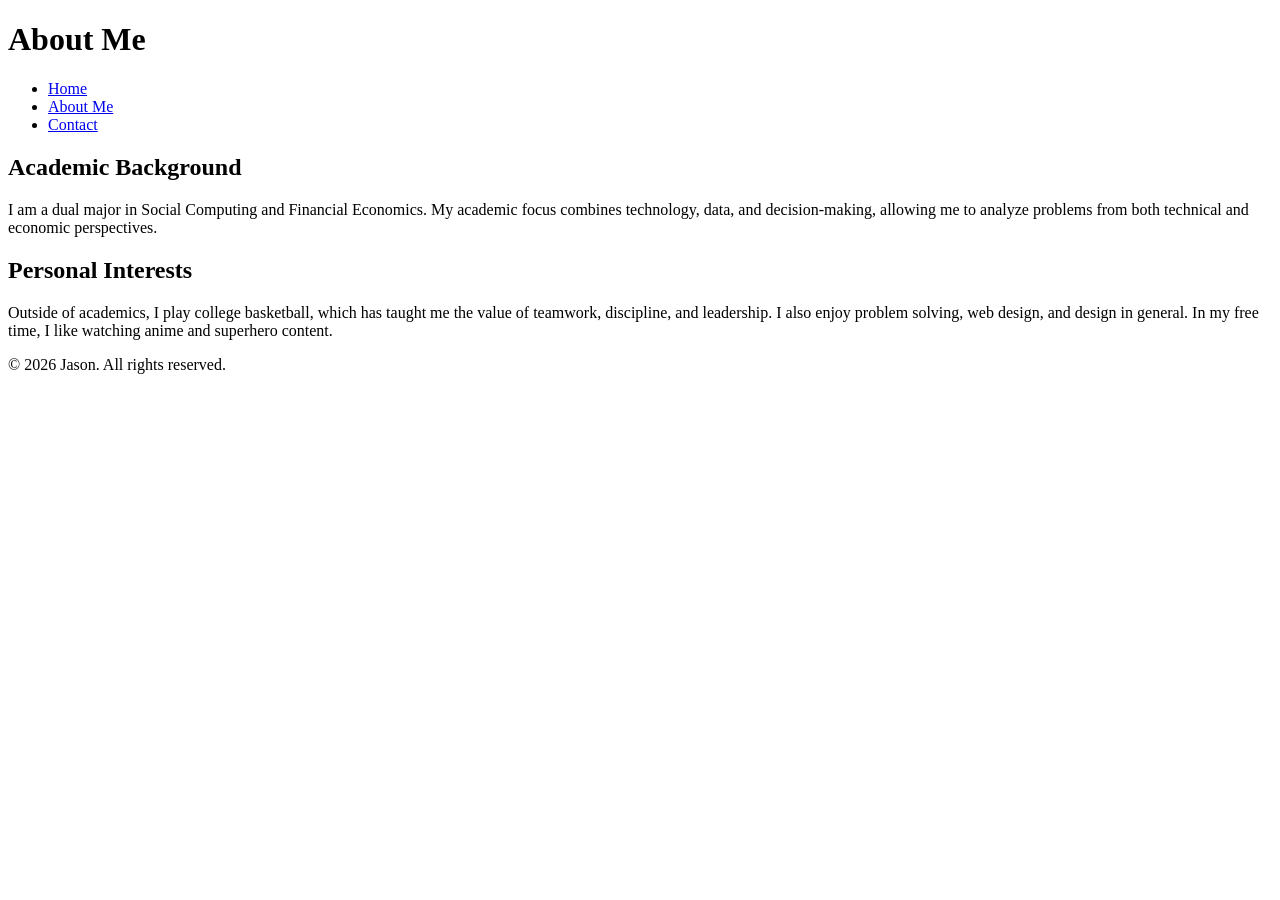
==== about.html @ e447bd14 "Rename aboutme.html to about.html" ====
<!DOCTYPE html>
<html lang="en">
<head>
    <meta charset="UTF-8">
    <title>About Me | Jason</title>
</head>
<body>

<header>
    <h1>About Me</h1>
    <nav>
        <ul>
            <li><a href="index.html">Home</a></li>
            <li><a href="about.html">About Me</a></li>
            <li><a href="contact.html">Contact</a></li>
        </ul>
    </nav>
</header>

<main>
    <section>
        <h2>Academic Background</h2>
        <p>
            I am a dual major in Social Computing and Financial Economics.
            My academic focus combines technology, data, and decision-making,
            allowing me to analyze problems from both technical and economic perspectives.
        </p>
    </section>

    <section>
        <h2>Personal Interests</h2>
        <p>
            Outside of academics, I play college basketball, which has taught me the value
            of teamwork, discipline, and leadership. I also enjoy problem solving,
            web design, and design in general. In my free time, I like watching anime
            and superhero content.
        </p>
    </section>
</main>

<footer>
    <p>&copy; 2026 Jason. All rights reserved.</p>
</footer>

</body>
</html>
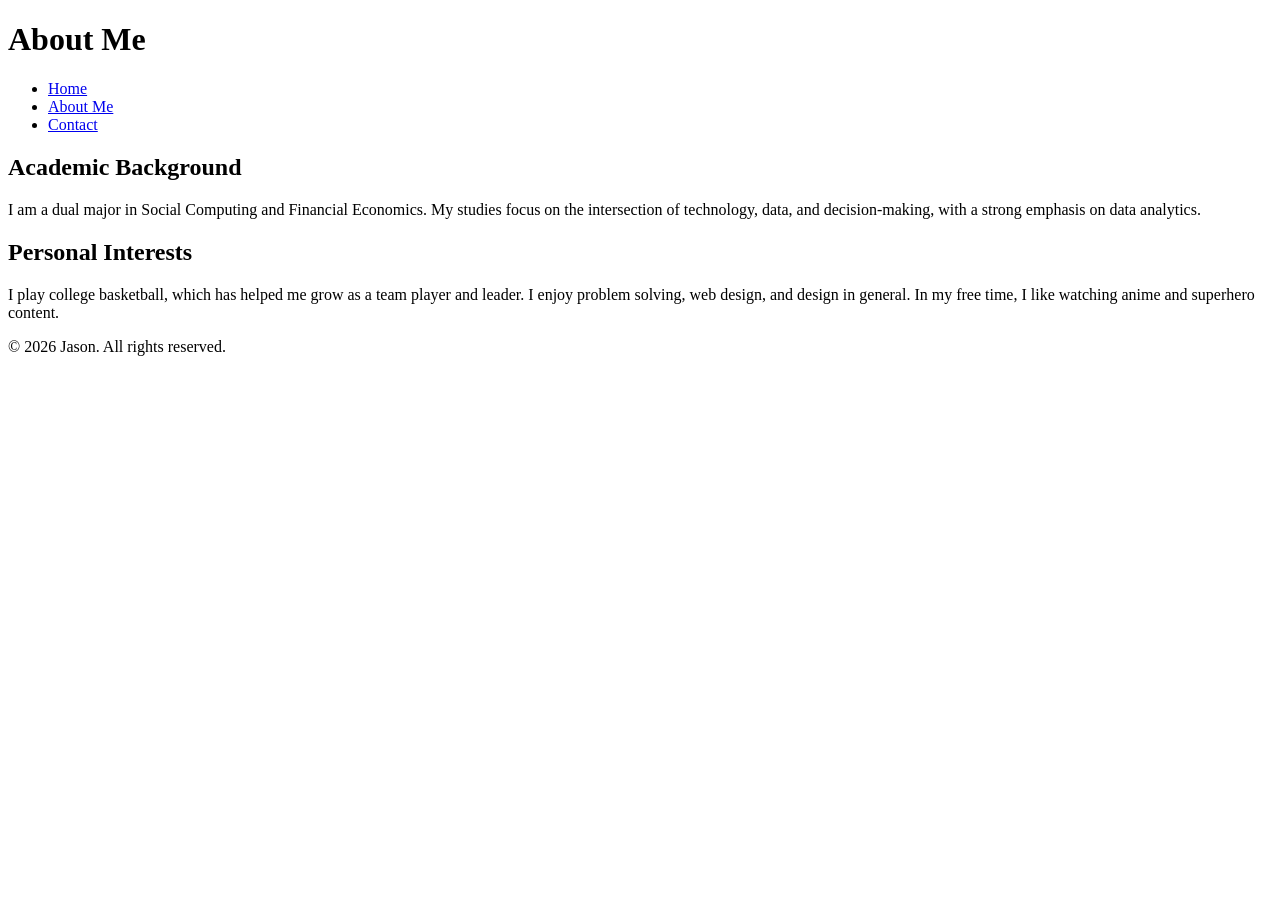
==== commit 51d1dd49: "Update about.html" ====
--- a/about.html
+++ b/about.html
@@ -18,24 +18,25 @@
 </header>
 
 <main>
+
     <section>
         <h2>Academic Background</h2>
         <p>
             I am a dual major in Social Computing and Financial Economics.
-            My academic focus combines technology, data, and decision-making,
-            allowing me to analyze problems from both technical and economic perspectives.
+            My studies focus on the intersection of technology, data, and decision-making,
+            with a strong emphasis on data analytics.
         </p>
     </section>
 
     <section>
         <h2>Personal Interests</h2>
         <p>
-            Outside of academics, I play college basketball, which has taught me the value
-            of teamwork, discipline, and leadership. I also enjoy problem solving,
-            web design, and design in general. In my free time, I like watching anime
-            and superhero content.
+            I play college basketball, which has helped me grow as a team player and leader.
+            I enjoy problem solving, web design, and design in general.
+            In my free time, I like watching anime and superhero content.
         </p>
     </section>
+
 </main>
 
 <footer>
@@ -44,4 +45,3 @@
 
 </body>
 </html>
-
